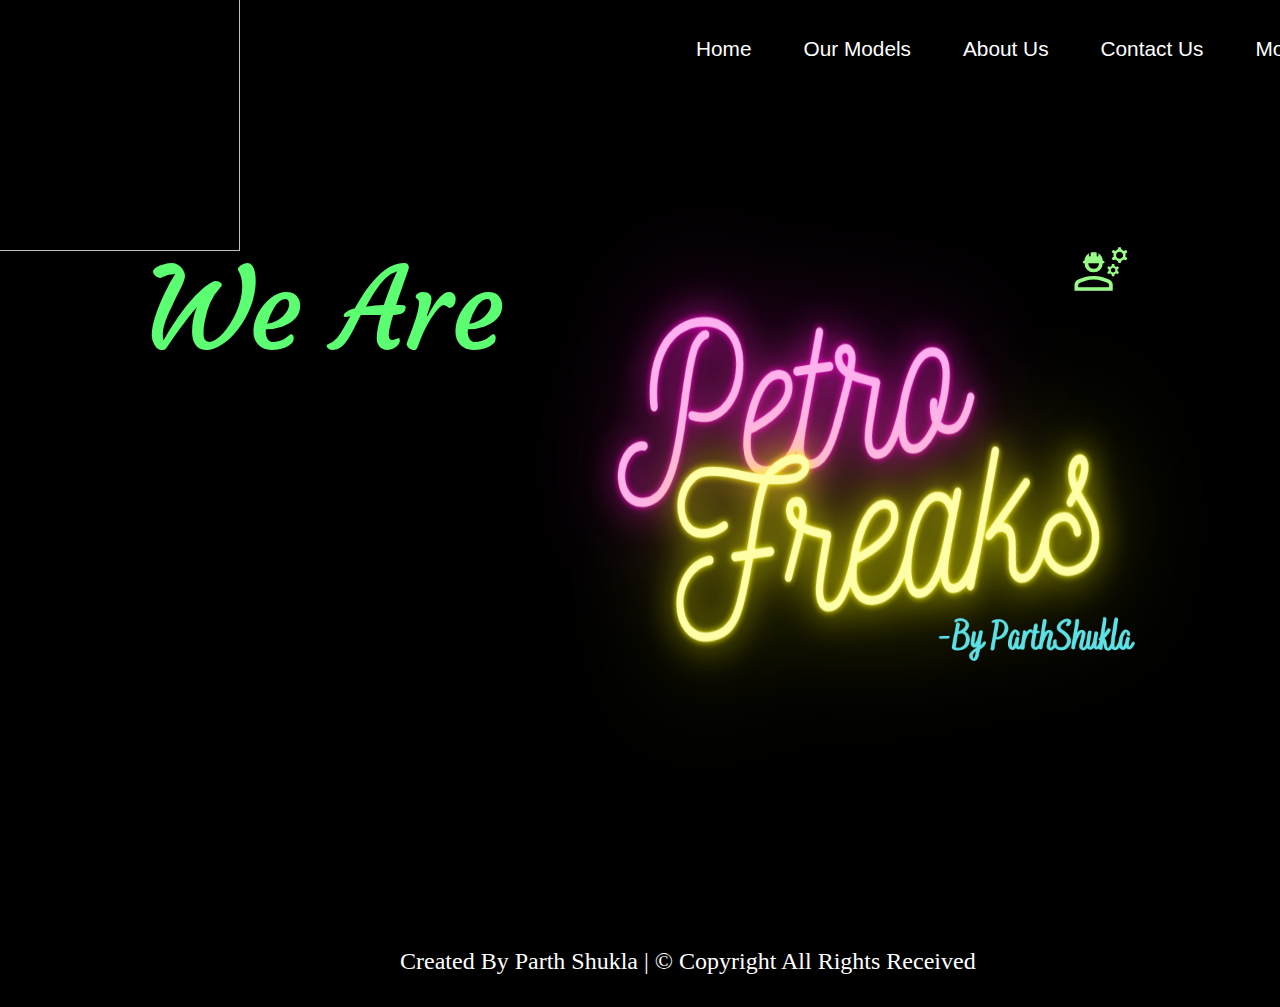
==== index.html @ 3479f961 "Update index.html" ====
<!DOCTYPE html>
<html lang="en">
<head>
    <meta charset="UTF-8">
    <meta http-equiv="X-UA-Compatible" content="IE=edge">
    <meta name="viewport" content="width=device-width, initial-scale=1.0">
    <title>Team_PetroFreaks</title>
    <link rel="stylesheet" href="style.css">
    <link rel="stylesheet" href="media.css">
    <link href="https://fonts.googleapis.com/css2?family=Courgette&display=swap" rel="stylesheet">
    <link rel="stylesheet" href="https://fonts.googleapis.com/css2?family=Material+Symbols+Outlined:opsz,wght,FILL,GRAD@20..48,100..700,0..1,-50..200" />
    <link rel="shortcut icon" href="/PetroFreaks1.png" type="image/x-icon">


    <nav>




    </nav>
</head>
<body>

    <div class="logo">
        <img src="/PetroFreaks (1).png" alt="">
    </div>



    <div class="nav-links">
        <ul>
            <li><a href="/index.html">Home</a></li>
            <li><a href="/ourmodels.html">Our Models</a></li>
            <li><a href="/aboutus.html">About Us</a></li>
            <li><a href="/contactus.html">Contact Us</a></li>
            <li><a href="/More.html">More</a></li>
        </ul>
    </div>

    <div class="wearetext">
        We Are
    </div>

    <span class="material-symbols-outlined md-48">
        engineering
    </span>



    <div class="bgimg">
      <img src="/Freaks10.png" alt="">
    </div>


    

    
    
</body>

<footer class="if">
    <!-- <img src="/LinkedIN.png" alt="">
    <img src="/Github.png" alt="">
    <img src="/Gmail.png" alt="">
    <img src="/Telegram.png" alt="">
    <img src="/Medium.png" alt="">
    <img src="/Instagram.png" alt="">
    <img src="/stackoverflow.png" alt=""> -->

    <p>Created By Parth Shukla | &#169; Copyright All Rights Received
    </p>
</footer>
</html>
---- style.css ----
/* ---------------------------------home page style------------------------------------------*/
*{
    margin-top: 0px;
    margin-bottom: 0px;
    margin-left: 0px;
    margin-right: 0px;
}



.logo img{
    position:absolute;
    width: 20vw;
    height: 35vh;
    margin-top: -4rem;
    margin-left: -1rem;
}

.nav-links{
    position: absolute;
    
}

.nav-links li{
    display: inline-block;
    list-style: none;
    
}

.nav-links li a{
    color: white;
    text-decoration: none;
    font-family:'Ubuntu', sans-serif;
    font-size: 1.3rem;
    margin-top: 2.3rem;
    display: block;
    margin-left: 41rem;
    margin-right: -38rem;
    
}

.nav-links li a:hover{
    color: gold;
    transition: all 0.3s ease-out;
    font-size: 1.5rem;
}

.bgimg img{
    background-repeat: no-repeat;
    background-position: center center;
  background-attachment: fixed;
  background-repeat: no-repeat; background-size: cover;
    width: 100vw;
    height: 100vh;
    display: flex;
}

.wearetext{
    font-family: 'Courgette', cursive;
    color: rgb(92, 255, 114);
    position: absolute;
    margin-top: 15rem;
    margin-left: 9rem;
    font-size: 7rem;
}

.material-symbols-outlined{
    color: rgb(154, 252, 136);
    position: absolute;
    font-size: 55rem;
    margin-bottom: 5rem;
    margin-left: 67rem;
    margin-top: 15rem;
}

.material-symbols-outlined.md-48 { font-size: 58px; }


@media (max-width: 1000px) {

    .wearetext{
        font-size: 4rem;
    }

}

@media (max-width: 750px) {

    .wearetext{
        font-size: 3rem;
    }

}

@media (max-width: 600px) {

    .wearetext{
        font-size: 2rem;
    }

}

@media (max-width: 500px) {

    .wearetext{
        font-size: 1rem;
    }

}
.rightarrow{
  font-size: 2.1rem;
}
footer{
  background-color: black;
}

footer p {
  display: inline-block;
  font-size: 1.5rem;
  color: white;
  justify-content: center;
  margin-left: 25rem;
  margin-top: 3rem;
  margin-bottom: 2rem;
  
}

footer img{
  width: 3rem;
  height: auto;
  margin-left: 2rem;
  margin-right: -1rem;
  margin-top: -1.51rem;
}

footer img:hover{
  transform: scale(1.11);
  transition: all 0.3s ease;
}



/* -----------------our midels style--------------------------- */

/* * {
    margin: 0;
    padding: 0;
    box-sizing: border-box;
  }
  
  body {
    font-family: -apple-system, BlinkMacSystemFont, "Segoe UI", Roboto, Helvetica,
      Arial, sans-serif, "Apple Color Emoji", "Segoe UI Emoji", "Segoe UI Symbol";
  } */

  .bodyom{
    background-color: black;
  }
  
  .main-container {
    padding: 30px;
  }
  
  /* HEADING */
  
  .heading {
    text-align: center;
  }
  
  .heading__title {
    font-weight: 600;
    color: white;
  }
  
  .heading__credits {
    margin: 10px 0px;
    color: white;
    font-size: 25px;
    transition: all 0.5s;
  }
  
  .heading__link {
    text-decoration: none;
    color: white;
  }
  
  .heading__credits .heading__link {
    color: inherit;
  }
  
  /* CARDS */
  
  .cards {
    display: flex;
    flex-wrap: wrap;
    justify-content: space-between;
  }
  
  .card {
    margin: 20px;
    padding: 20px;
    /* width: 70vw; */
    min-height: 200px;
    display: grid;
    grid-template-rows: 20px 50px 1fr 50px;
    border-radius: 10px;
    box-shadow: 0px 6px 10px rgba(0, 0, 0, 0.25);
    transition: all 0.2s;
  }

  .card.card-1m{
    width: 80vw;
  }
  .card.card-2m{
    width: 80vw;
  }
  
  .card.card-1m:hover {
    box-shadow: 6px 6px 6px #fa99b2  ;
    transform: scale(1.07);
  }

  .card.card-2m:hover {
    box-shadow: 6px 6px 6px   #faff9f;
    transform: scale(1.07);
  }
  
  .card__link,
  .card__exit,
  .card__icon {
    font-size: 1.5rem;
    position: relative;
    text-decoration: none;
    color: black;
  }
  
  .card__link::after {
    position: absolute;
    top: 25px;
    left: 0;
    content: "";
    width: 0%;
    height: 3px;
    background-color: black;
    transition: all 0.5s;
  }
  
  .card__link:hover::after {
    width: 100%;
  }
  
  .card__exit {
    grid-row: 1/2;
    justify-self: end;
  }
  
  .card__icon {
    grid-row: 2/3;
    font-size: 30px;
  }
  
  .card__title {
    grid-row: 3/4;
    font-weight: 400;
    color: #000000;
    font-size: 2rem;
    margin-top: -1rem;
  }
  
  .card__apply {
    grid-row: 4/5;
    align-self: center;
  }
  
  /* CARD BACKGROUNDS */
  
  .card-1m {
    background: radial-gradient(#fbc1cc, #fa99b2);
  }
  
  .card-2m {
    background: radial-gradient(#faff9f, #faff9f);
  }
  
  
  /* RESPONSIVE */
  
  @media (max-width: 1600px) {
    .cards {
      justify-content: center;
    }
  }

  /* -------------about us style --------------------------- */
  
  .bodyau{
    background-color: black;
  }

  
  
  .titleteams{
    display: flex;
    justify-content: center;
    font-size: 45px;
    margin-top: -70px;
    /* margin-bottom: 150px; */
    color: crimson;
    font-family: 'Ubuntu', sans-serif;
  }
  
  .titleteams2{
    font-size: 2rem;
    color: white;
    font-family: 'Ubuntu', sans-serif;
    margin-left: 37rem;
    margin-top: 2rem;
    margin-bottom: 2rem;
  }
  
  .card1{
    width: 30%;
    height: 75vh;
    display: inline-block;
    margin-bottom: 11px;
    margin-left: 6rem;
    margin-right: 5rem;
  }
  
  .card2{
    width: 30%;
    height: 75vh;
    display: inline-block;
    margin-bottom: 11px;
    margin-left: 6rem;
    margin-right: 5rem;
  }
  
  .teams .carousel .card1{
      background: #76f981;
      border: 3px solid #91f9fb;
      border-radius: 6px;
      padding: 25px 35px;
      text-align: center;
      overflow: hidden;
      transition: all 0.3s ease;
      
  }
  .teams .carousel .card1:hover{
      background: #91f9fb;
      transform: scale(1.05);
      transition: all 0.3s ease;
  }
  
  .teams .carousel .card2{
    background: #91f9fb;
    border: 3px solid  #76f981;
    border-radius: 6px;
    padding: 25px 35px;
    text-align: center;
    overflow: hidden;
    transition: all 0.3s ease;
    
  }
  .teams .carousel .card2:hover{
    background: #76f981;
    transform: scale(1.05);
    transition: all 0.3s ease;
  }
  .teams .carousel .card .box{
      display: flex;
      flex-direction: column;
      align-items: center;
      justify-content: center;
      transition: all 0.3s ease;
  }
  .teams .carousel .card:hover .box{
      transform: scale(1.05);
  }
  .teams .carousel .card1 .text{
      color: rgb(0, 0, 0) ;
      font-size: 2rem;
      font-weight: 500;
      margin-top: 2rem;
  }
  .teams .carousel .card1:hover .text{
    color: black;
  }
  
  .teams .carousel .card2 .text{
    color: black ;
    font-size: 2rem;
    font-weight: 500;
    margin-top: 2rem;
  }
  .teams .carousel .card2:hover .text{
  color: rgb(1, 1, 1);
  }
  
  .teams .carousel .card1 p{
    color: rgb(0, 0, 0);
    margin-top: 2rem;
    font-size: 1.5rem;
  }
  
  .teams .carousel .card1:hover p{
    color: black;
  }
  
  .teams .carousel .card2 p{
    color: black;
    margin-top: 2rem;
    font-size: 1.5rem;
  }
  
  .teams .carousel .card2:hover p{
    color: rgb(0, 0, 0);
  }
  .teams .carousel .card1 img{
      height: 30vh;
      width: 15vw;
      object-fit: cover;
      border-radius: 50%;
      border: 5px solid #91f9fb;
      transition: all 0.3s ease;
  }
  .teams .carousel .card1:hover img{
      border-color: crimson;
  }
  
  .teams .carousel .card2 img{
    height: 30vh;
      width: 15vw;
    object-fit: cover;
    border-radius: 50%;
    border: 5px solid #76f981;
    transition: all 0.3s ease;
  }
  .teams .carousel .card2:hover img{
    border-color: crimson;
  }
  .owl-dots{
      text-align: center;
      margin-top: 20px;
  }
  .owl-dot{
      height: 13px;
      width: 13px;
      margin: 0 5px;
      outline: none!important;
      border-radius: 50%;
      border: 2px solid rgb(255, 255, 255)!important;
      transition: all 0.3s ease;
  }
  .owl-dot.active{
      width: 35px;
      border-radius: 14px;
  }
  .owl-dot.active,
  .owl-dot:hover{
      background: crimson!important;
  }
  
  .card1{
    height: 27rem;
    margin-bottom: 4rem;
    margin-top: 1rem;
  }

  .card2{
    height: 27rem;
    margin-bottom: 4rem;
    margin-top: 1rem;
  }
  .card1 .btn{
    background-color: white;
    color: crimson;
    border: 7px solid white;
    margin-top: 4rem;
    border-radius: 15%;
  }
  .card1:hover .btn{
    background-color: crimson;
    color: white;
    border: 7px solid crimson;
  }
  
  .card2 .btn{
    background-color: crimson;
    color: white;
    border: 7px solid crimson;
    margin-top: 4rem;
    border-radius: 15%;
  }
  .card2:hover .btn{
    background-color: white;
    color: crimson;
    border: 7px solid white;
  }
  

  /* -----------------contact us style--------------- */


  /* .bodycu{
    background-color: black;
  } */

  .cuh1{
    font-family: 'Ubuntu', sans-serif;
    margin-left: 37rem;
    margin-top: 2rem;
    margin-bottom: 5rem;
    color: white;
  }

  iframe{
    display: flex;
    margin-left: 45rem;
    border-radius: 7%;
    margin-top: -24rem;
  }
  

  iframe:hover{
    transform: scale(1.05);
    transition: all 0.3s ease;
  }

  .cuh2{
    margin-left: 1.5rem;
    margin-bottom: -3rem;
    font-size: 1.5rem;
    font-family:'Ubuntu', sans-serif;
    color: white;
  }

  .emailp{
    margin-top: 5rem;
    margin-left: 1.5rem;
    font-family:'Ubuntu', sans-serif;
    font-size: 1.4rem;
    color: #91f9fb;
  }

  .phonep{
    margin-top: 2rem;
    margin-left: 1.5rem;
    font-family:'Ubuntu', sans-serif;
    font-size: 1.4rem;
    color:  #91f9fb;
  }

  .emails{
    margin-left: 1.5rem;
    margin-top: 1rem;
    font-family:'Ubuntu', sans-serif;
    font-size: 1.3rem;
    color:  whitesmoke;
  }
  .phones{
    margin-left: 1.5rem;
    margin-top: 1rem;
    font-family:'Ubuntu', sans-serif;
    font-size: 1.3rem;
    color: whitesmoke;
  }

  .alltext{
    margin-top: 3rem;
  }

  /* ----------------------more style-------------------------- */

  
  .main-container {
    padding: 30px;
  }
  
  /* HEADING */
  
  .heading {
    text-align: center;
  }
  
  .heading__title {
    font-weight: 600;
  }
  
  .heading__credits {
    margin: 10px 0px;
    color: white;
    font-size: 2.5rem;
    transition: all 0.5s;
    font-family:'Ubuntu', sans-serif;
  }
  
  .heading__link {
    text-decoration: none;
  }
  
  .heading__credits .heading__link {
    color: inherit;
  }
  
  /* CARDS */
  
  .cards {
    display: flex;
    flex-wrap: wrap;
    justify-content: space-between;
  }
  
  .card {
    margin: 20px;
    padding: 20px;
    width: 500px;
    min-height: 200px;
    display: grid;
    grid-template-rows: 20px 50px 1fr 50px;
    border-radius: 10px;
    box-shadow: 0px 6px 10px rgba(0, 0, 0, 0.25);
    transition: all 0.2s;
  }
  
  .card:hover {
    box-shadow: 0px 6px 10px rgba(0, 0, 0, 0.4);
    transform: scale(1.1);
    transition: all 0.5s ease;
  }
  
  .card__link,
  .card__exit,
  .card__icon {
    position: relative;
    text-decoration: none;
    color: black;
    font-family:'Ubuntu', sans-serif;
  }
  
  .card__link::after {
    position: absolute;
    top: 25px;
    left: 0;
    content: "";
    width: 0%;
    height: 3px;
    background-color: black;
    transition: all 0.5s;
  }
  
  .card__link:hover::after {
    width: 100%;
  }
  
  .card__exit {
    grid-row: 1/2;
    justify-self: end;
  }
  
  .card__icon {
    grid-row: 2/3;
    font-size: 30px;
  }
  
  .card__title {
    grid-row: 3/4;
    font-weight: 400;
    color: black;
    font-family:'Ubuntu', sans-serif;
  }
  
  .card__apply {
    grid-row: 4/5;
    align-self: center;
  }
  
  /* CARD BACKGROUNDS */
  
  .card-1 {
    background: radial-gradient(#1fe4f5, #3fbafe);
  }
  
  .card-2 {
    background: radial-gradient(#fbc1cc, #fa99b2);
  }
  
  .card-3 {
    background: radial-gradient(#76b2fe, #b69efe);
  }
  
  .card-4 {
    background: radial-gradient(#60efbc, #58d5c9);
  }
  
  .card-5 {
    background: radial-gradient(#f588d8, #c0a3e5);
  }
  
  /* RESPONSIVE */
  
  @media (max-width: 1600px) {
    .cards {
      justify-content: center;
    }
  }
---- media.css ----
/* our models media */

@media (max-width: 700px) {

    .bodyom{
        height: 100vh;
    }

    

}


@media (max-width: 400px) {

    .bodyom{
        height: 100vh;
    }

    

}

/* about us media */

@media (max-width: 1200px) {

    .card1{
        width: 25%;
        height: 75vh;
        display: inline-block;
        margin-bottom: 11px;
        margin-left: 6rem;
        margin-right: 5rem;
      }
      
      .card2{
        width: 25%;
        height: 75vh;
        display: inline-block;
        margin-bottom: 11px;
        margin-left: 6rem;
        margin-right: 5rem;
      }

    

}


@media (max-width: 700px) {

    .titleteams2{
        font-size: 2rem;
        color: white;
        font-family: 'Ubuntu', sans-serif;
        margin-left: 17.5rem;
        margin-top: 2rem;
        margin-bottom: 2rem;
      }

    .card1{
        width: 60%;
        height: 75vh;
        display: inline-block;
        margin-bottom: 11px;
        margin-left: 6rem;
        margin-right: 5rem;
      }
      
      .card2{
        width: 60%;
        height: 75vh;
        display: inline-block;
        margin-bottom: 11px;
        margin-left: 6rem;
        margin-right: 5rem;
      }

      .teams .carousel .card1 img{
        height: 30vh;
        width: 30vw;
        object-fit: cover;
        border-radius: 50%;
        border: 5px solid #91f9fb;
        transition: all 0.3s ease;
    }
    
    .teams .carousel .card2 img{
      height: 30vh;
        width: 30vw;
      object-fit: cover;
      border-radius: 50%;
      border: 5px solid #76f981;
      transition: all 0.3s ease;
    }

    

    

}

@media (max-width: 450px) {

    .teams .carousel .card1 img{
        height: 30vh;
        width: 50vw;
        object-fit: cover;
        border-radius: 50%;
        border: 5px solid #91f9fb;
        transition: all 0.3s ease;
    }
    
    .teams .carousel .card2 img{
      height: 30vh;
        width: 50vw;
      object-fit: cover;
      border-radius: 50%;
      border: 5px solid #76f981;
      transition: all 0.3s ease;
    }

}

/* contact us media */


@media (max-width: 450px) {

    iframe{
        margin-top: 15rem;
        margin-left: 2rem;
    }

    .cuh1{
        margin-left: 7rem;
    }


}
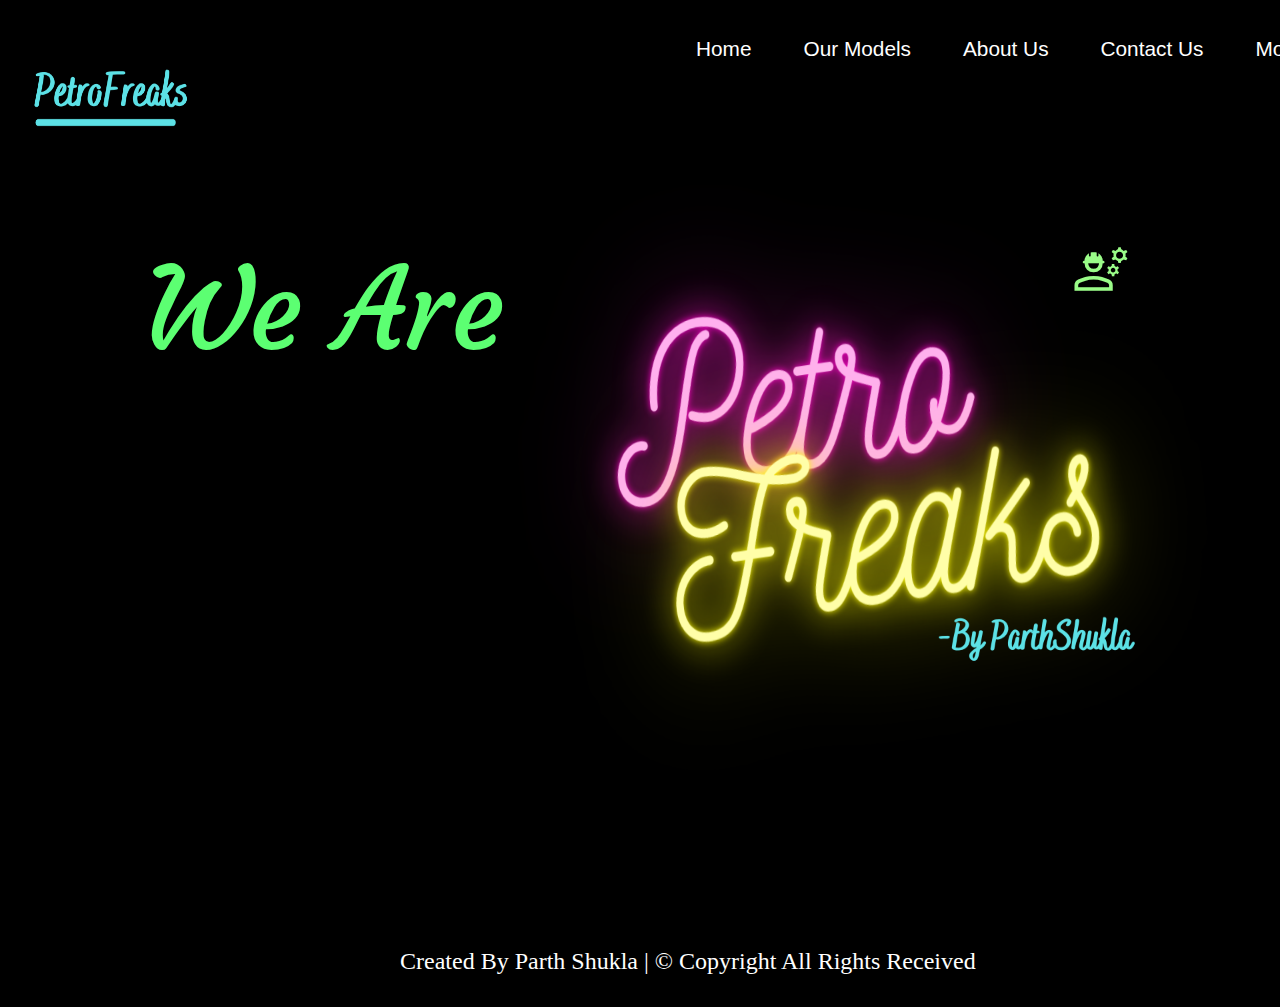
==== commit fecfca72: "Update index.html" ====
--- a/index.html
+++ b/index.html
@@ -22,7 +22,7 @@
 <body>
 
     <div class="logo">
-        <img src="/PetroFreaks (1).png" alt="">
+        <img src="/PetroFreaks1.png" alt="">
     </div>
 
 
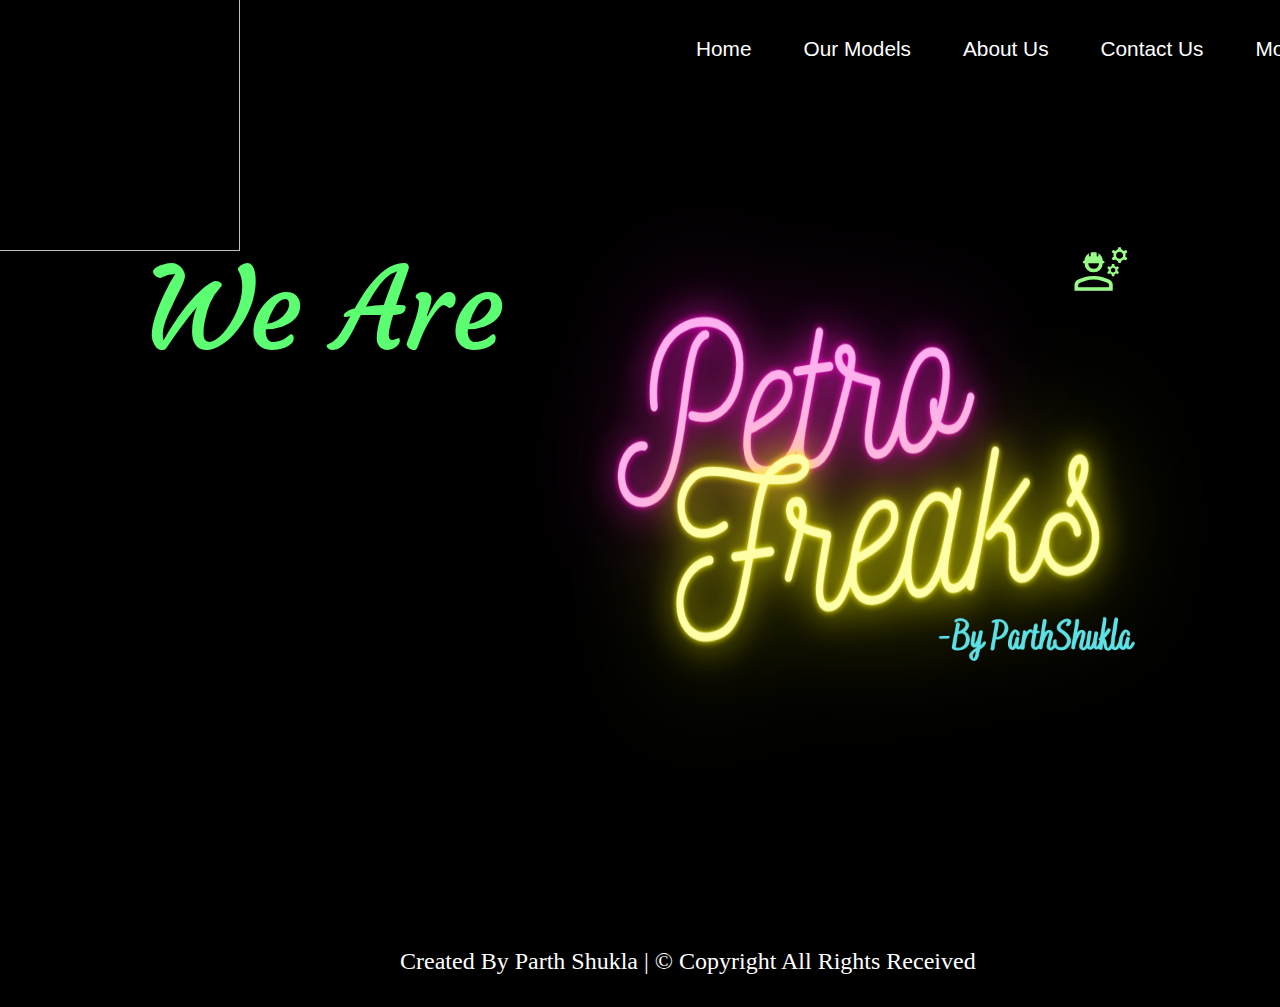
==== commit 30834bcb: "Update index.html" ====
--- a/index.html
+++ b/index.html
@@ -22,7 +22,7 @@
 <body>
 
     <div class="logo">
-        <img src="/PetroFreaks1.png" alt="">
+        <img src="/PetroFreaks(1).png" alt="">
     </div>
 
 
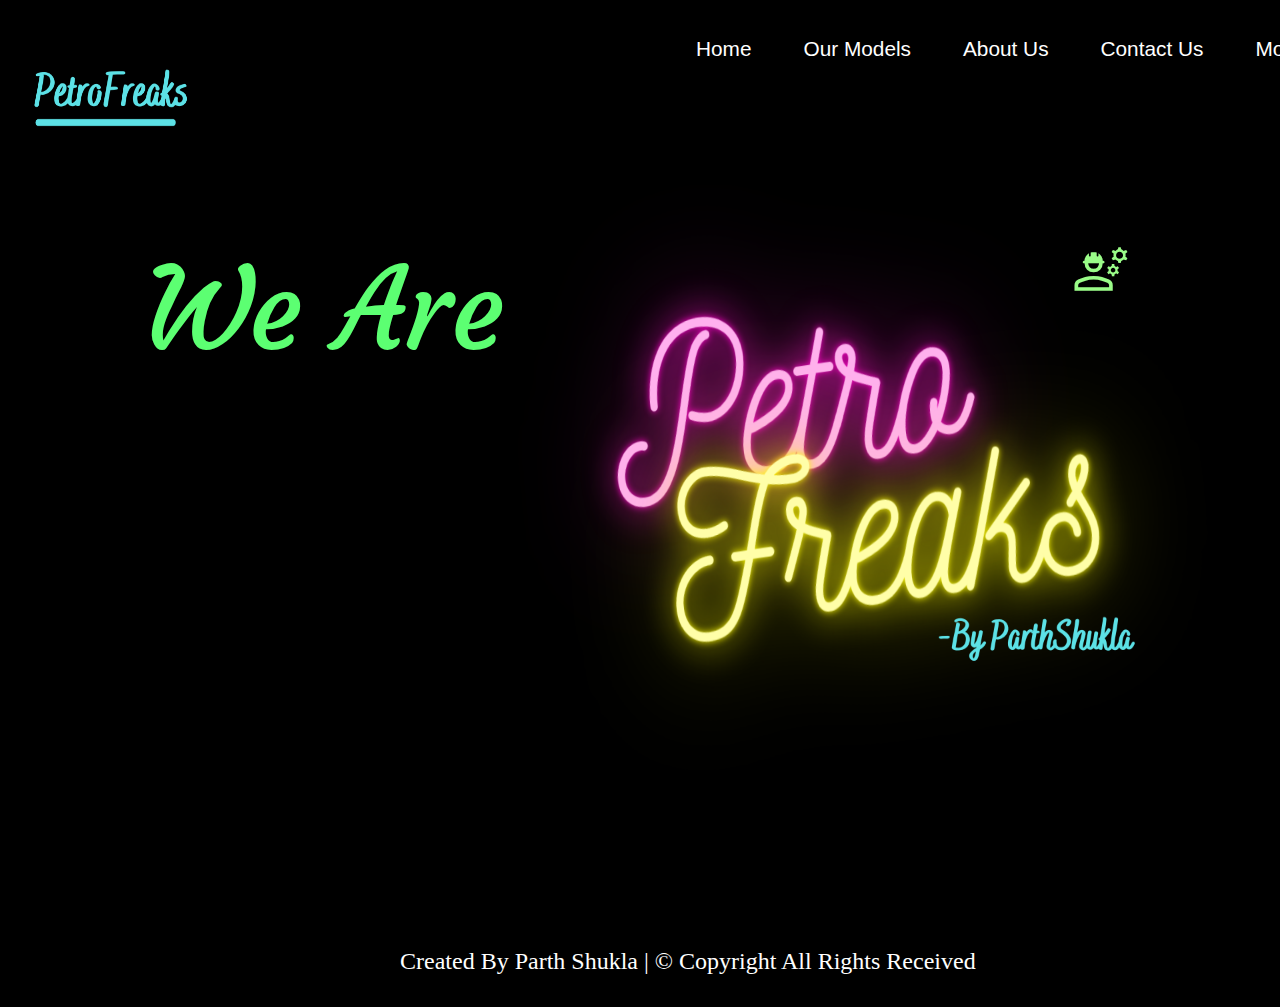
==== commit 2e159972: "Update index.html" ====
--- a/index.html
+++ b/index.html
@@ -9,7 +9,7 @@
     <link rel="stylesheet" href="media.css">
     <link href="https://fonts.googleapis.com/css2?family=Courgette&display=swap" rel="stylesheet">
     <link rel="stylesheet" href="https://fonts.googleapis.com/css2?family=Material+Symbols+Outlined:opsz,wght,FILL,GRAD@20..48,100..700,0..1,-50..200" />
-    <link rel="shortcut icon" href="/PetroFreaks1.png" type="image/x-icon">
+    <link rel="shortcut icon" href="/favi.png" type="image/x-icon">
 
 
     <nav>
@@ -22,7 +22,7 @@
 <body>
 
     <div class="logo">
-        <img src="/PetroFreaks(1).png" alt="">
+        <img src="/PetroFreaks1.png" alt="">
     </div>
 
 
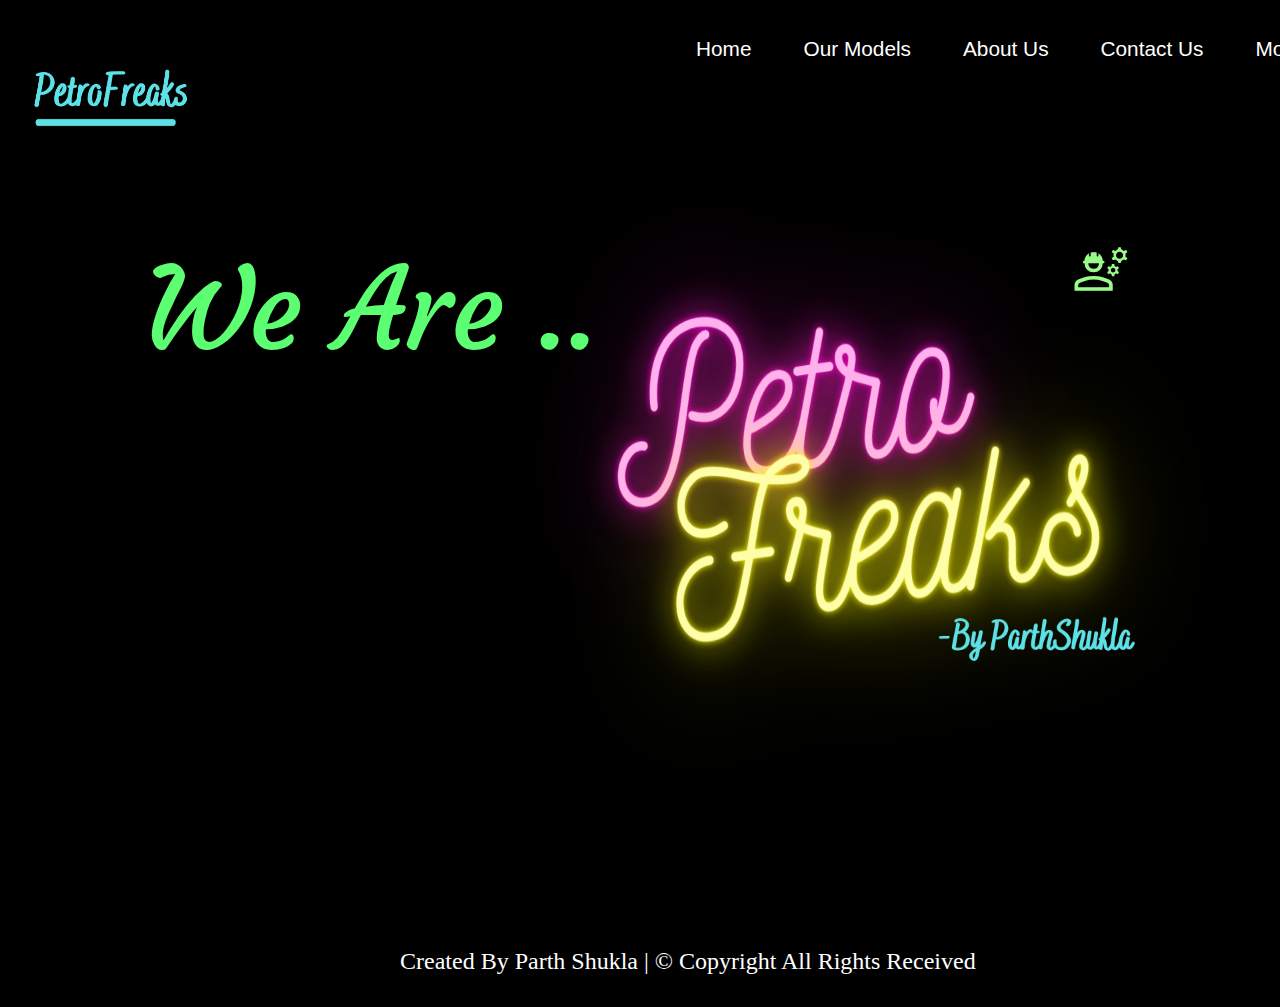
==== commit 4e6e23ff: "Update index.html" ====
--- a/index.html
+++ b/index.html
@@ -4,7 +4,7 @@
     <meta charset="UTF-8">
     <meta http-equiv="X-UA-Compatible" content="IE=edge">
     <meta name="viewport" content="width=device-width, initial-scale=1.0">
-    <title>Team_PetroFreaks</title>
+    <title>Team PetroFreaks</title>
     <link rel="stylesheet" href="style.css">
     <link rel="stylesheet" href="media.css">
     <link href="https://fonts.googleapis.com/css2?family=Courgette&display=swap" rel="stylesheet">
@@ -38,7 +38,7 @@
     </div>
 
     <div class="wearetext">
-        We Are
+        We Are ..
     </div>
 
     <span class="material-symbols-outlined md-48">
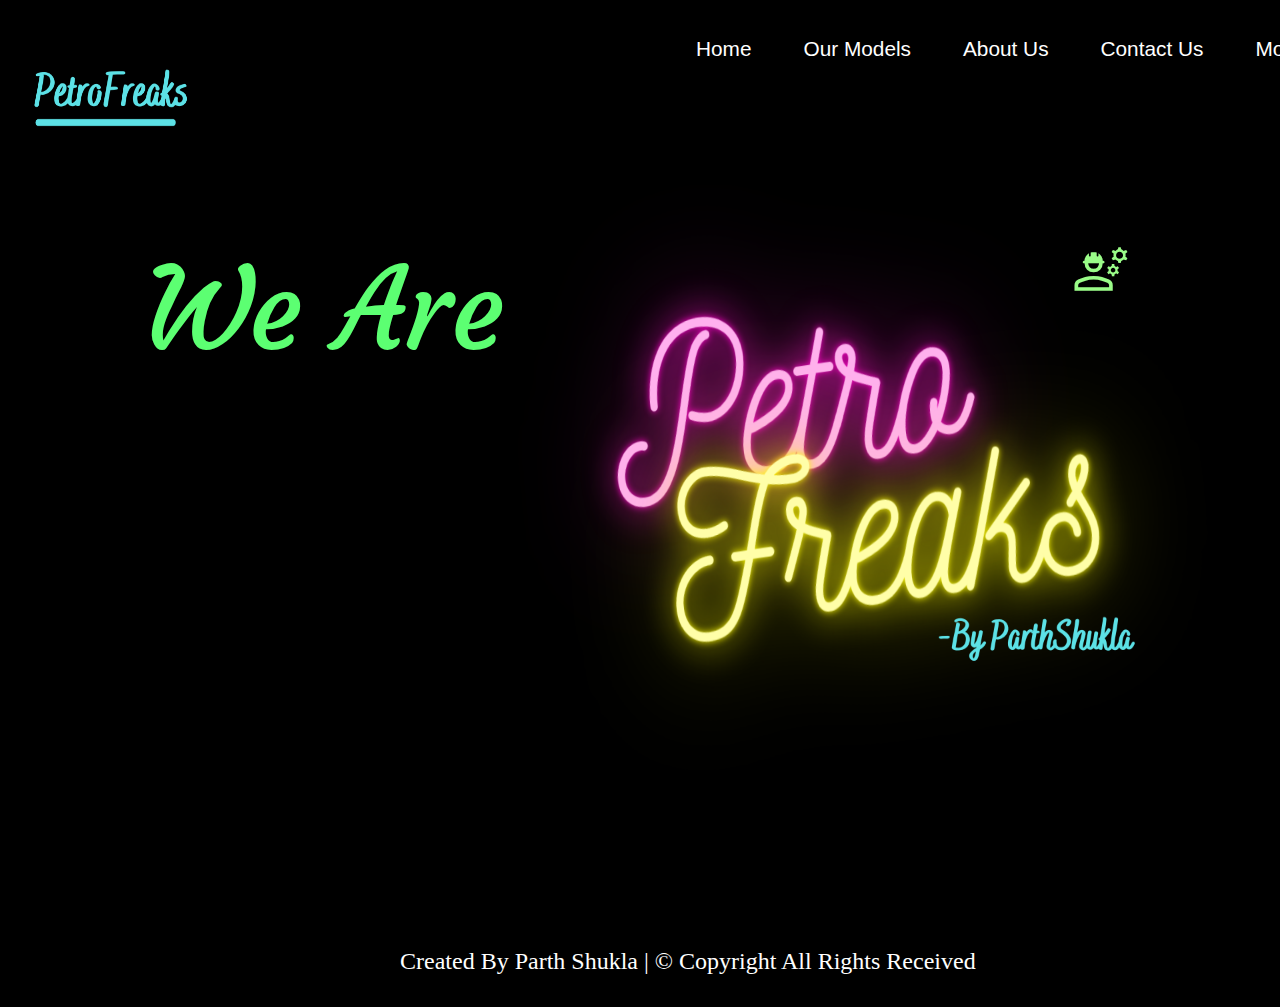
==== commit d2a97435: "Update index.html" ====
--- a/index.html
+++ b/index.html
@@ -38,7 +38,7 @@
     </div>
 
     <div class="wearetext">
-        We Are ..
+        We Are
     </div>
 
     <span class="material-symbols-outlined md-48">
